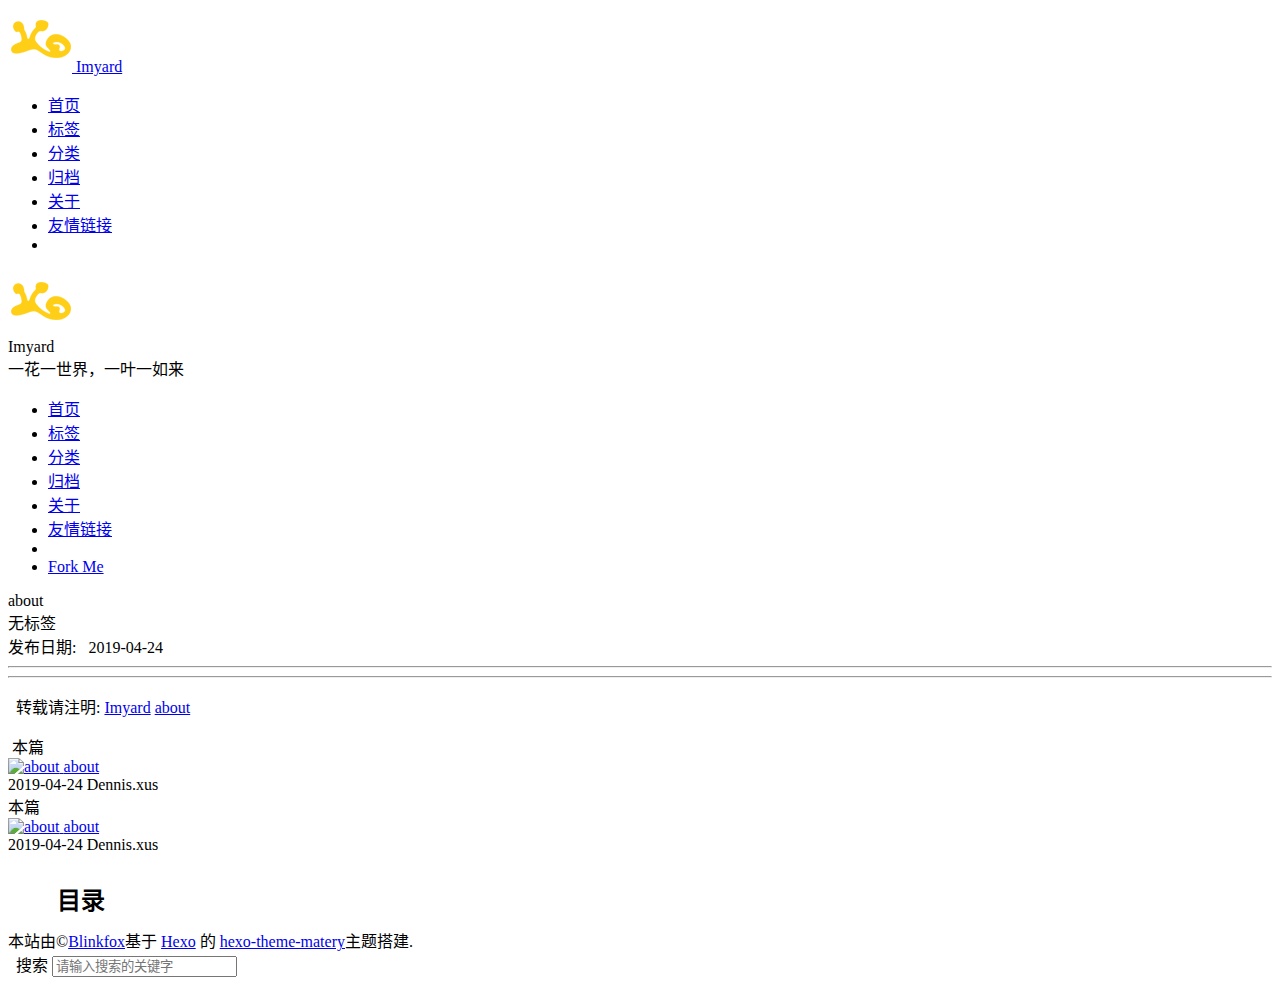
==== about/index.html @ 22aebf05 "Site updated: 2019-04-25 11:27:37" ====
<!DOCTYPE HTML>
<html lang="zh-CN">


<head><meta name="generator" content="Hexo 3.8.0">
    <meta charset="utf-8">
    <meta name="keywords" content="关于, Imyard">
    <meta name="description" content="关于 | Imyard">
    <meta http-equiv="X-UA-Compatible" content="IE=edge">
    <meta name="viewport" content="width=device-width, initial-scale=1.0, user-scalable=no">
    <meta name="renderer" content="webkit|ie-stand|ie-comp">
    <meta name="mobile-web-app-capable" content="yes">
    <meta name="format-detection" content="telephone=no">
    <meta name="apple-mobile-web-app-capable" content="yes">
    <meta name="apple-mobile-web-app-status-bar-style" content="black-translucent">
    <title>关于 | Imyard</title>
    <link rel="icon" type="image/png" href="/favicon.png">

    <link rel="stylesheet" type="text/css" href="/libs/awesome/css/font-awesome.min.css">
    <link rel="stylesheet" type="text/css" href="/libs/materialize/materialize.min.css">
    <link rel="stylesheet" type="text/css" href="/libs/aos/aos.css">
    <link rel="stylesheet" type="text/css" href="/libs/animate/animate.min.css">
    <link rel="stylesheet" type="text/css" href="/libs/lightGallery/css/lightgallery.min.css">
    <link rel="stylesheet" type="text/css" href="/css/matery.css">
    <link rel="stylesheet" type="text/css" href="/css/my.css">
    <style type="text/css">
        
    </style>

    <script src="/libs/jquery/jquery-2.2.0.min.js"></script>
</head>


<body>

<header class="navbar-fixed">
    <nav id="headNav" class="bg-color nav-transparent">
        <div id="navContainer" class="nav-wrapper container">
            <div class="brand-logo">
                <a href="/" class="waves-effect waves-light">
                    
                    <img src="/medias/logo.png" class="logo-img" alt="LOGO">
                    
                    <span class="logo-span">Imyard</span>
                </a>
            </div>
            

<a href="#" data-target="mobile-nav" class="sidenav-trigger button-collapse"><i class="fa fa-navicon"></i></a>
<ul class="right">
    
    <li class="hide-on-med-and-down">
        <a href="/" class="waves-effect waves-light">
            
            <i class="fa fa-home"></i>
            
            <span>首页</span>
        </a>
    </li>
    
    <li class="hide-on-med-and-down">
        <a href="/tags" class="waves-effect waves-light">
            
            <i class="fa fa-tags"></i>
            
            <span>标签</span>
        </a>
    </li>
    
    <li class="hide-on-med-and-down">
        <a href="/categories" class="waves-effect waves-light">
            
            <i class="fa fa-bookmark"></i>
            
            <span>分类</span>
        </a>
    </li>
    
    <li class="hide-on-med-and-down">
        <a href="/archives" class="waves-effect waves-light">
            
            <i class="fa fa-archive"></i>
            
            <span>归档</span>
        </a>
    </li>
    
    <li class="hide-on-med-and-down">
        <a href="/about" class="waves-effect waves-light">
            
            <i class="fa fa-user-circle-o"></i>
            
            <span>关于</span>
        </a>
    </li>
    
    <li class="hide-on-med-and-down">
        <a href="/friends" class="waves-effect waves-light">
            
            <i class="fa fa-address-book"></i>
            
            <span>友情链接</span>
        </a>
    </li>
    
    <li>
        <a href="#searchModal" class="modal-trigger waves-effect waves-light">
            <i id="searchIcon" class="fa fa-search" title="搜索"></i>
        </a>
    </li>
</ul>

<div id="mobile-nav" class="side-nav sidenav">

    <div class="mobile-head bg-color">
        
        <img src="/medias/logo.png" class="logo-img circle responsive-img">
        
        <div class="logo-name">Imyard</div>
        <div class="logo-desc">
            
            一花一世界，一叶一如来
            
        </div>
    </div>

    

    <ul class="menu-list mobile-menu-list">
        
        <li>
            <a href="/" class="waves-effect waves-light">
                
                <i class="fa fa-fw fa-home"></i>
                
                首页
            </a>
        </li>
        
        <li>
            <a href="/tags" class="waves-effect waves-light">
                
                <i class="fa fa-fw fa-tags"></i>
                
                标签
            </a>
        </li>
        
        <li>
            <a href="/categories" class="waves-effect waves-light">
                
                <i class="fa fa-fw fa-bookmark"></i>
                
                分类
            </a>
        </li>
        
        <li>
            <a href="/archives" class="waves-effect waves-light">
                
                <i class="fa fa-fw fa-archive"></i>
                
                归档
            </a>
        </li>
        
        <li>
            <a href="/about" class="waves-effect waves-light">
                
                <i class="fa fa-fw fa-user-circle-o"></i>
                
                关于
            </a>
        </li>
        
        <li>
            <a href="/friends" class="waves-effect waves-light">
                
                <i class="fa fa-fw fa-address-book"></i>
                
                友情链接
            </a>
        </li>
        
        
        <li><div class="divider"></div></li>
        <li>
            <a href="https://github.com/imyard" class="waves-effect waves-light" target="_blank">
                <i class="fa fa-github-square fa-fw"></i>Fork Me
            </a>
        </li>
        
    </ul>
</div>

        </div>

        
            <style>
    .nav-transparent .github-corner {
        display: none !important;
    }

    .github-corner {
        position: absolute;
        z-index: 10;
        top: 0;
        right: 0;
        border: 0;
        transform: scale(1.1);
    }

    .github-corner svg {
        color: #0f9d58;
        fill: #fff;
        height: 64px;
        width: 64px;
    }

    .github-corner:hover .octo-arm {
        animation: a 0.56s ease-in-out;
    }

    .github-corner .octo-arm {
        animation: none;
    }

    @keyframes a {
        0%,
        to {
            transform: rotate(0);
        }
        20%,
        60% {
            transform: rotate(-25deg);
        }
        40%,
        80% {
            transform: rotate(10deg);
        }
    }
</style>

<a href="https://github.com/imyard" class="github-corner tooltipped hide-on-med-and-down" target="_blank" data-tooltip="Fork Me" data-position="left" data-delay="50">
    <svg viewbox="0 0 250 250" aria-hidden="true">
        <path d="M0,0 L115,115 L130,115 L142,142 L250,250 L250,0 Z"/>
        <path d="M128.3,109.0 C113.8,99.7 119.0,89.6 119.0,89.6 C122.0,82.7 120.5,78.6 120.5,78.6 C119.2,72.0 123.4,76.3 123.4,76.3 C127.3,80.9 125.5,87.3 125.5,87.3 C122.9,97.6 130.6,101.9 134.4,103.2" fill="currentColor" style="transform-origin: 130px 106px;" class="octo-arm"/>
        <path d="M115.0,115.0 C114.9,115.1 118.7,116.5 119.8,115.4 L133.7,101.6 C136.9,99.2 139.9,98.4 142.2,98.6 C133.8,88.0 127.5,74.4 143.8,58.0 C148.5,53.4 154.0,51.2 159.7,51.0 C160.3,49.4 163.2,43.6 171.4,40.1 C171.4,40.1 176.1,42.5 178.8,56.2 C183.1,58.6 187.2,61.8 190.9,65.4 C194.5,69.0 197.7,73.2 200.1,77.6 C213.8,80.2 216.3,84.9 216.3,84.9 C212.7,93.1 206.9,96.0 205.4,96.6 C205.1,102.4 203.0,107.8 198.3,112.5 C181.9,128.9 168.3,122.5 157.7,114.1 C157.9,116.9 156.7,120.9 152.7,124.9 L141.0,136.5 C139.8,137.7 141.6,141.9 141.8,141.8 Z" fill="currentColor" class="octo-body"/>
    </svg>
</a>
        
    </nav>

</header>





<div class="bg-cover pd-header post-cover" style="background-image: url('/medias/featureimages/5.jpg')">
    <div class="container">
        <div class="row">
            <div class="col s12 m12 l12">
                <div class="brand">
                    <div class="description center-align post-title">
                        about
                    </div>
                </div>
            </div>
        </div>
    </div>
</div>



<main class="post-container content">

    
    <link rel="stylesheet" href="/libs/tocbot/tocbot.css">
<style>
    #articleContent h1::before,
    #articleContent h2::before,
    #articleContent h3::before,
    #articleContent h4::before,
    #articleContent h5::before,
    #articleContent h6::before {
        display: block;
        content: " ";
        height: 100px;
        margin-top: -100px;
        visibility: hidden;
    }

    #articleContent :focus {
        outline: none;
    }

    .toc-fixed {
        position: fixed;
        top: 64px;
    }

    .toc-widget {
        padding-left: 20px;
    }

    .toc-widget .toc-title {
        margin: 35px 0 15px 0;
        padding-left: 17px;
        font-size: 1.5rem;
        font-weight: bold;
        line-height: 1.5rem;
    }

    .toc-widget ol {
        padding: 0;
        list-style: none;
    }

    #toc-content ol {
        padding-left: 10px;
    }

    #toc-content ol li {
        padding-left: 10px;
    }

    #toc-content .toc-link:hover {
        color: #42b983;
        font-weight: 700;
        text-decoration: underline;
    }

    #toc-content .toc-link::before {
        background-color: transparent;
        max-height: 25px;
    }

    #toc-content .is-active-link {
        color: #42b983;
    }

    #toc-content .is-active-link::before {
        background-color: #42b983;
    }

    #floating-toc-btn {
        position: fixed;
        right: 20px;
        bottom: 76px;
        padding-top: 15px;
        margin-bottom: 0;
        z-index: 998;
    }

    #floating-toc-btn .btn-floating {
        width: 48px;
        height: 48px;
    }

    #floating-toc-btn .btn-floating i {
        line-height: 48px;
        font-size: 1.4rem;
    }
</style>
<div class="row">
    <div id="main-content" class="col s12 m12 l9">
        <!-- 文章内容详情 -->
<div id="artDetail">
    <div class="card">
        <div class="card-content article-info">
            <div class="row tag-cate">
                <div class="col s7">
                    
                          <div class="article-tag">
                            <span class="chip bg-color">无标签</span>
                          </div>
                    
                </div>
                <div class="col s5 right-align">
                    
                </div>
            </div>

            <div class="post-info">
                <div class="post-date info-break-policy">
                    <i class="fa fa-calendar-minus-o fa-fw"></i>发布日期:&nbsp;&nbsp;
                    2019-04-24
                </div>

                
				
				
            </div>
        </div>
        <hr class="clearfix">
        <div class="card-content article-card-content">
            <div id="articleContent">
                
            </div>
            <hr>

            

            <link rel="stylesheet" type="text/css" href="/libs/share/css/share.min.css">

<div id="article-share">
    
    <div class="social-share" data-disabled="qzone" data-wechat-qrcode-helper="<p>微信里点“发现”->“扫一扫”二维码便可查看分享。</p>"></div>
    
</div>

<script src="/libs/share/js/social-share.min.js"></script>

            <div class="reprint">
                <p>
                    <span class="reprint-tip">
                        <i class="fa fa-exclamation-circle"></i>&nbsp;&nbsp;转载请注明:
                    </span>
                    <a href="http://imyard.github.io" class="b-link-green">Imyard</a>
                    <i class="fa fa-angle-right fa-lg fa-fw text-color"></i>
                    <a href="/about/index.html" class="b-link-green">about</a>
                </p>
            </div>
        </div>
    </div>

    

    

    

    

    

    

<article id="prenext-posts" class="prev-next articles">
    <div class="row article-row">
        
        <div class="article col s12 m6 overflow-policy" data-aos="fade-up">
            <div class="article-badge left-badge text-color">
                <i class="fa fa-dot-circle-o"></i>&nbsp;本篇
            </div>
            <div class="card">
                <a href="/about/index.html">
                    <div class="card-image">
                        
                        
                        <img src="/medias/featureimages/5.jpg" class="responsive-img" alt="about">
                        
                        <span class="card-title">about</span>
                    </div>
                </a>
                <div class="card-content article-content">
                    <div class="summary block-with-text"></div>
                    <div class="publish-info">
                            <span class="publish-date">
                                <i class="fa fa-clock-o fa-fw icon-date"></i>2019-04-24
                            </span>
                        <span class="publish-author">
                            
                            <i class="fa fa-user fa-fw"></i>
                            Dennis.xus
                            
                        </span>
                    </div>
                </div>

                
            </div>
        </div>
        
        
        <div class="article col s12 m6 overflow-policy" data-aos="fade-up">
            <div class="article-badge right-badge text-color">
                本篇&nbsp;<i class="fa fa-dot-circle-o"></i>
            </div>
            <div class="card">
                <a href="/about/index.html">
                    <div class="card-image">
                        
                        
                        <img src="/medias/featureimages/5.jpg" class="responsive-img" alt="about">
                        
                        <span class="card-title">about</span>
                    </div>
                </a>
                <div class="card-content article-content">
                    <div class="summary block-with-text"></div>
                    <div class="publish-info">
                            <span class="publish-date">
                                <i class="fa fa-clock-o fa-fw icon-date"></i>2019-04-24
                            </span>
                        <span class="publish-author">
                            
                            <i class="fa fa-user fa-fw"></i>
                            Dennis.xus
                            
                        </span>
                    </div>
                </div>

                
            </div>
        </div>
        
    </div>
</article>
</div>



    </div>
    <div id="toc-aside" class="expanded col l3 hide-on-med-and-down">
        <div class="toc-widget">
            <div class="toc-title"><i class="fa fa-list-alt"></i>&nbsp;&nbsp;目录</div>
            <div id="toc-content"></div>
        </div>
    </div>
</div>

<!-- TOC 悬浮按钮. -->

<div id="floating-toc-btn" class="hide-on-med-and-down">
    <a class="btn-floating btn-large bg-color">
        <i class="fa fa-list"></i>
    </a>
</div>


<script src="/libs/tocbot/tocbot.min.js"></script>
<script>
    $(function () {
        tocbot.init({
            tocSelector: '#toc-content',
            contentSelector: '#articleContent',
            headingsOffset: -($(window).height() * 0.4 - 45),
            // headingsOffset: -205,
            headingSelector: 'h2, h3, h4'
        });

        // modify the toc link href to support Chinese.
        let i = 0;
        let tocHeading = 'toc-heading-';
        $('#toc-content a').each(function () {
            $(this).attr('href', '#' + tocHeading + (++i));
        });

        // modify the heading title id to support Chinese.
        i = 0;
        $('#articleContent').children('h2, h3, h4').each(function () {
            $(this).attr('id', tocHeading + (++i));
        });

        // Set scroll toc fixed.
        let tocHeight = parseInt($(window).height() * 0.4 - 64);
        let $tocWidget = $('.toc-widget');
        $(window).scroll(function () {
            let scroll = $(window).scrollTop();
            /* add post toc fixed. */
            if (scroll > tocHeight) {
                $tocWidget.addClass('toc-fixed');
            } else {
                $tocWidget.removeClass('toc-fixed');
            }
        });

        
        /* 修复文章卡片 div 的宽度. */
        let fixPostCardWidth = function (srcId, targetId) {
            let srcDiv = $('#' + srcId);
            if (srcDiv.length === 0) {
                return;
            }

            let w = srcDiv.width();
            if (w >= 450) {
                w = w + 21;
            } else if (w >= 350 && w < 450) {
                w = w + 18;
            } else if (w >= 300 && w < 350) {
                w = w + 16;
            } else {
                w = w + 14;
            }
            $('#' + targetId).width(w);
        };

        // 切换TOC目录展开收缩的相关操作.
        const expandedClass = 'expanded';
        let $tocAside = $('#toc-aside');
        let $mainContent = $('#main-content');
        $('#floating-toc-btn .btn-floating').click(function () {
            if ($tocAside.hasClass(expandedClass)) {
                $tocAside.removeClass(expandedClass).slideUp(500);
                $mainContent.removeClass('l9');
            } else {
                $tocAside.addClass(expandedClass).slideDown(500);
                $mainContent.addClass('l9');
            }
            fixPostCardWidth('artDetail', 'prenext-posts');
        });
        
    });
</script>
    

</main>


<footer class="page-footer bg-color">
    <div class="container row center-align">
        <div class="col s12 m8 l8 copy-right">
            本站由&copy;<a href="https://blinkfox.github.io/" target="_blank">Blinkfox</a>基于
            <a href="https://hexo.io/" target="_blank">Hexo</a> 的
            <a href="https://github.com/blinkfox/hexo-theme-matery" target="_blank">hexo-theme-matery</a>主题搭建.

            

            
			
        </div>
        <div class="col s12 m4 l4 social-link ">
    <a href="https://github.com/imyard" class="tooltipped" target="_blank" data-tooltip="访问我的GitHub" data-position="top" data-delay="50">
        <i class="fa fa-github"></i>
    </a>



    <a href="mailto:dennis.xus@gmail.com" class="tooltipped" target="_blank" data-tooltip="邮件联系我" data-position="top" data-delay="50">
        <i class="fa fa-envelope-open"></i>
    </a>




</div>
    </div>
</footer>

<div class="progress-bar"></div>


<!-- 搜索遮罩框 -->
<div id="searchModal" class="modal">
    <div class="modal-content">
        <div class="search-header">
            <span class="title"><i class="fa fa-search"></i>&nbsp;&nbsp;搜索</span>
            <input type="search" id="searchInput" name="s" placeholder="请输入搜索的关键字" class="search-input">
        </div>
        <div id="searchResult"></div>
    </div>
</div>

<script src="/js/search.js"></script>
<script type="text/javascript">
$(function () {
    searchFunc("/" + "search.xml", 'searchInput', 'searchResult');
});
</script>
<!-- 回到顶部按钮 -->
<div id="backTop" class="top-scroll">
    <a class="btn-floating btn-large waves-effect waves-light" href="#!">
        <i class="fa fa-angle-up"></i>
    </a>
</div>


<script src="/libs/materialize/materialize.min.js"></script>
<script src="/libs/masonry/masonry.pkgd.min.js"></script>
<script src="/libs/aos/aos.js"></script>
<script src="/libs/scrollprogress/scrollProgress.min.js"></script>
<script src="/libs/lightGallery/js/lightgallery-all.min.js"></script>
<script src="/js/matery.js"></script>

<!-- Global site tag (gtag.js) - Google Analytics -->



    <script src="/libs/others/clicklove.js"></script>



</body>
</html>
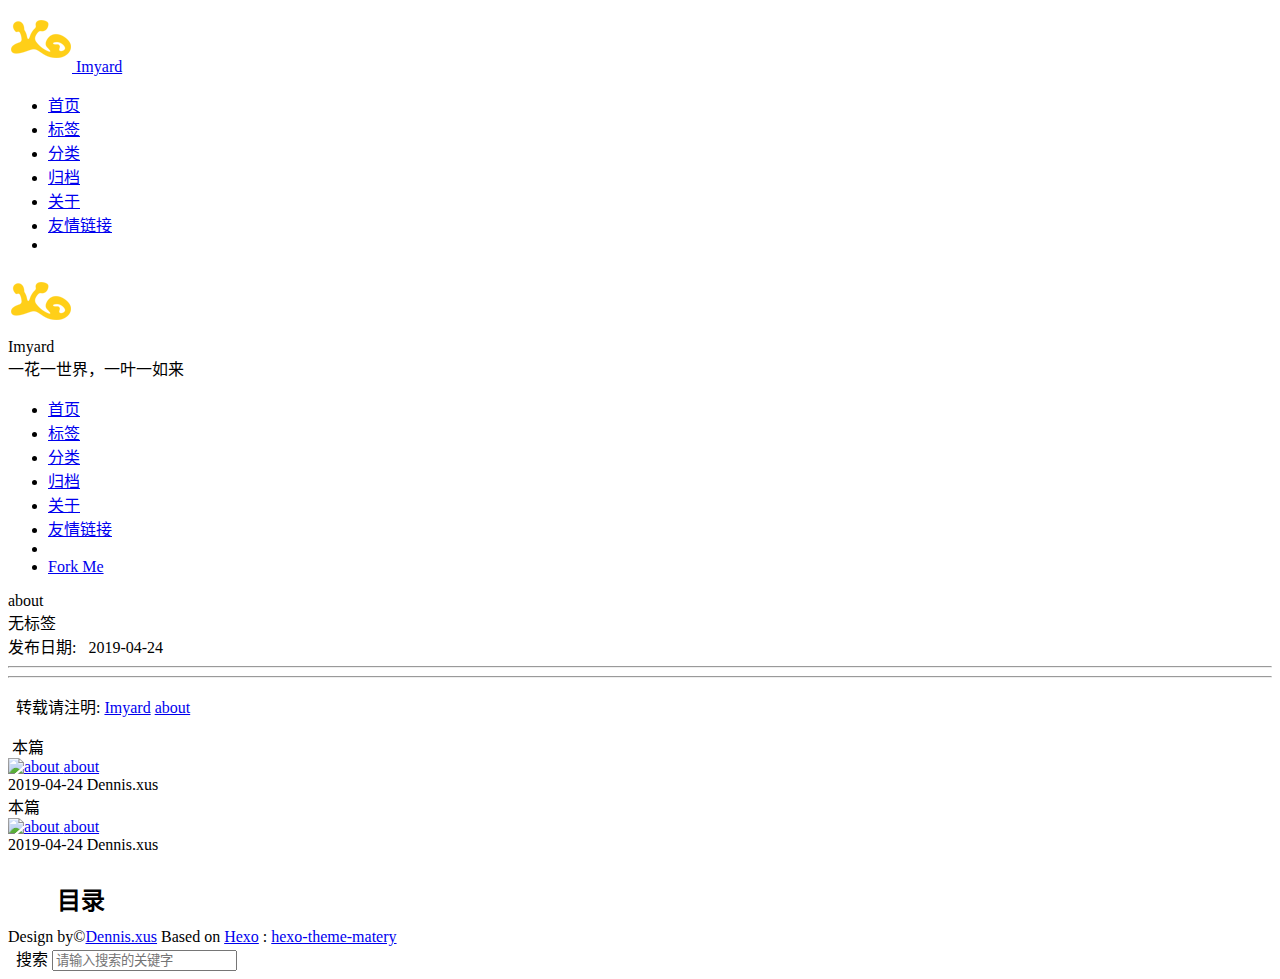
==== commit 4ce3d9bb: "Site updated: 2019-04-25 14:05:42" ====
--- a/about/index.html
+++ b/about/index.html
@@ -614,9 +614,9 @@
 <footer class="page-footer bg-color">
     <div class="container row center-align">
         <div class="col s12 m8 l8 copy-right">
-            本站由&copy;<a href="https://blinkfox.github.io/" target="_blank">Blinkfox</a>基于
-            <a href="https://hexo.io/" target="_blank">Hexo</a> 的
-            <a href="https://github.com/blinkfox/hexo-theme-matery" target="_blank">hexo-theme-matery</a>主题搭建.
+            Design by&copy;<a href="https://imyard.github.io/" target="_blank">Dennis.xus</a> Based on
+            <a href="https://hexo.io/" target="_blank">Hexo</a> : 
+            <a href="https://github.com/blinkfox/hexo-theme-matery" target="_blank">hexo-theme-matery</a>
 
             
 
